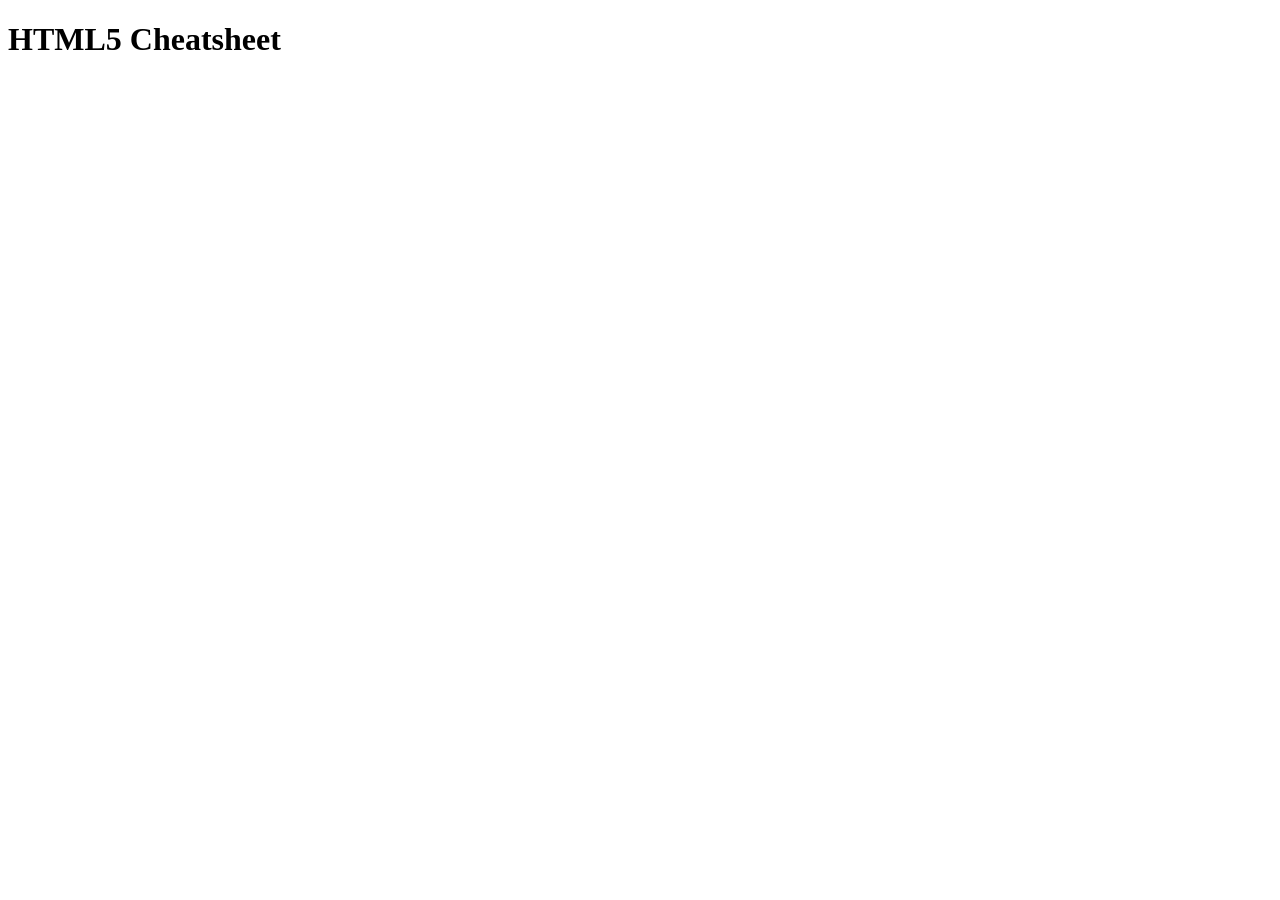
==== cheatsheet/index.html @ ce790816 "Added cheatsheet" ====
<!DOCTYPE html>
<html lang="en">
<head>
    <meta charset="UTF-8">
    <meta name="viewport" content="width=device-width, initial-scale=1.0">
    <title>HTML5 Cheatsheet</title>
</head>
<body>
    <h1>HTML5 Cheatsheet</h1>
</body>
</html>
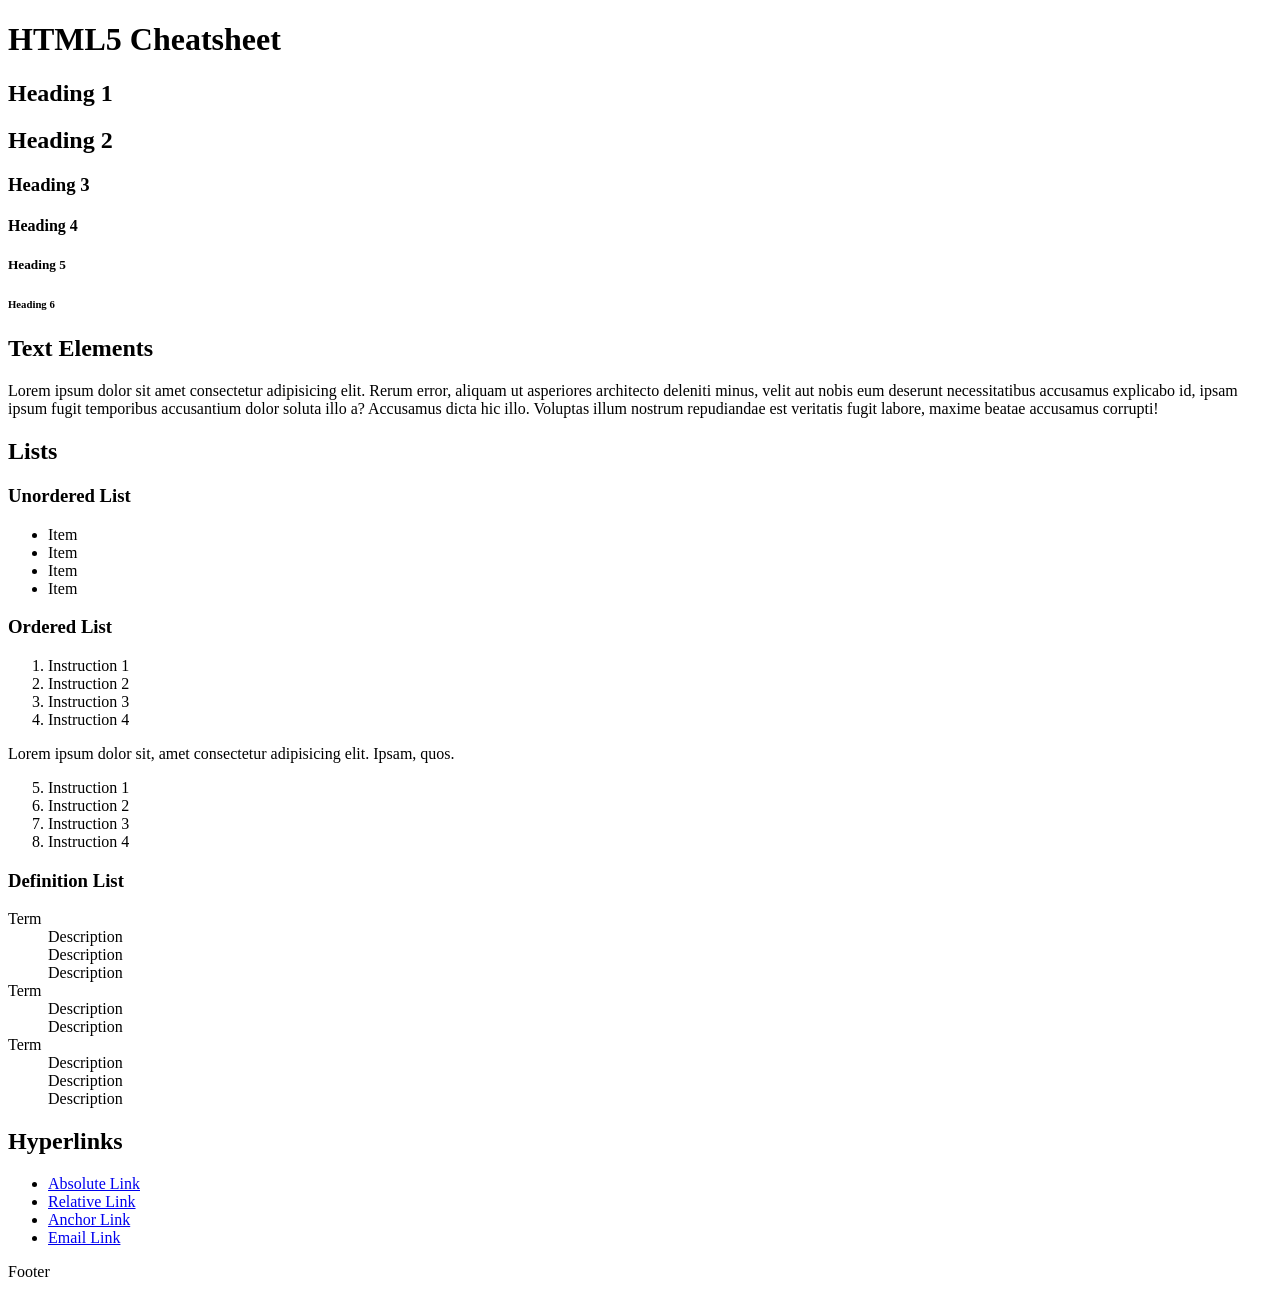
==== commit e019d65e: "Worked on HTML Cheatsheet" ====
--- a/cheatsheet/index.html
+++ b/cheatsheet/index.html
@@ -6,6 +6,75 @@
     <title>HTML5 Cheatsheet</title>
 </head>
 <body>
-    <h1>HTML5 Cheatsheet</h1>
+    <header class="primary">
+        <h1>HTML5 Cheatsheet</h1>
+    </header>
+    <section id="headings">
+        <h1>Heading 1</h1>
+        <h2>Heading 2</h2>
+        <h3>Heading 3</h3>
+        <h4>Heading 4</h4>
+        <h5>Heading 5</h5>
+        <h6>Heading 6</h6>
+    </section>
+    <section id="text-elements">
+        <h2>Text Elements</h2>
+        <p>Lorem ipsum dolor sit amet consectetur adipisicing elit. Rerum error, aliquam ut asperiores architecto deleniti minus, velit aut nobis eum deserunt necessitatibus accusamus explicabo id, ipsam ipsum fugit temporibus accusantium dolor soluta illo a? Accusamus dicta hic illo. Voluptas illum nostrum repudiandae est veritatis fugit labore, maxime beatae accusamus corrupti!</p>
+    </section>
+    <section id="lists">
+        <h2>Lists</h2>
+        <h3>Unordered List</h3>
+        <ul>
+         <li>Item</li>
+         <li>Item</li>
+         <li>Item</li>
+         <li>Item</li>
+        </ul>
+        <h3>Ordered List</h3>
+        <ol>
+            <li>Instruction 1</li>
+            <li>Instruction 2</li>
+            <li>Instruction 3</li>
+            <li>Instruction 4</li>
+        </ol>
+        <p>Lorem ipsum dolor sit, amet consectetur adipisicing elit. Ipsam, quos.</p>
+        <!-- Start Attribute controls list count-->
+        <ol start="5">
+            <li>Instruction 1</li>
+            <li>Instruction 2</li>
+            <li>Instruction 3</li>
+            <li>Instruction 4</li>
+        </ol>
+        <h3>Definition List</h3>
+        <dl>
+            <dt>Term</dt>
+            <dd>Description</dd>
+            <dd>Description</dd>
+            <dd>Description</dd>
+            <dt>Term</dt>
+            <dd>Description</dd>
+            <dd>Description</dd>
+            <dt>Term</dt>
+            <dd>Description</dd>
+            <dd>Description</dd>
+            <dd>Description</dd>
+        </dl>
+    </section>
+    <section id="hyperlinks">
+        <h2>Hyperlinks</h2>
+        <ul>
+            <li><a href="https://ualr.edu" target="_blank">Absolute Link</a></li>
+            <li><a href="../index.html">Relative Link</a></li>
+            <li><a href="#top">Anchor Link</a></li>
+            <li><a href="mailto:email@email.com">Email Link</a></li>
+        </ul>
+    </section>
+
+
+
+
+    <footer class="primary">
+        Footer
+    </footer>
 </body>
 </html>
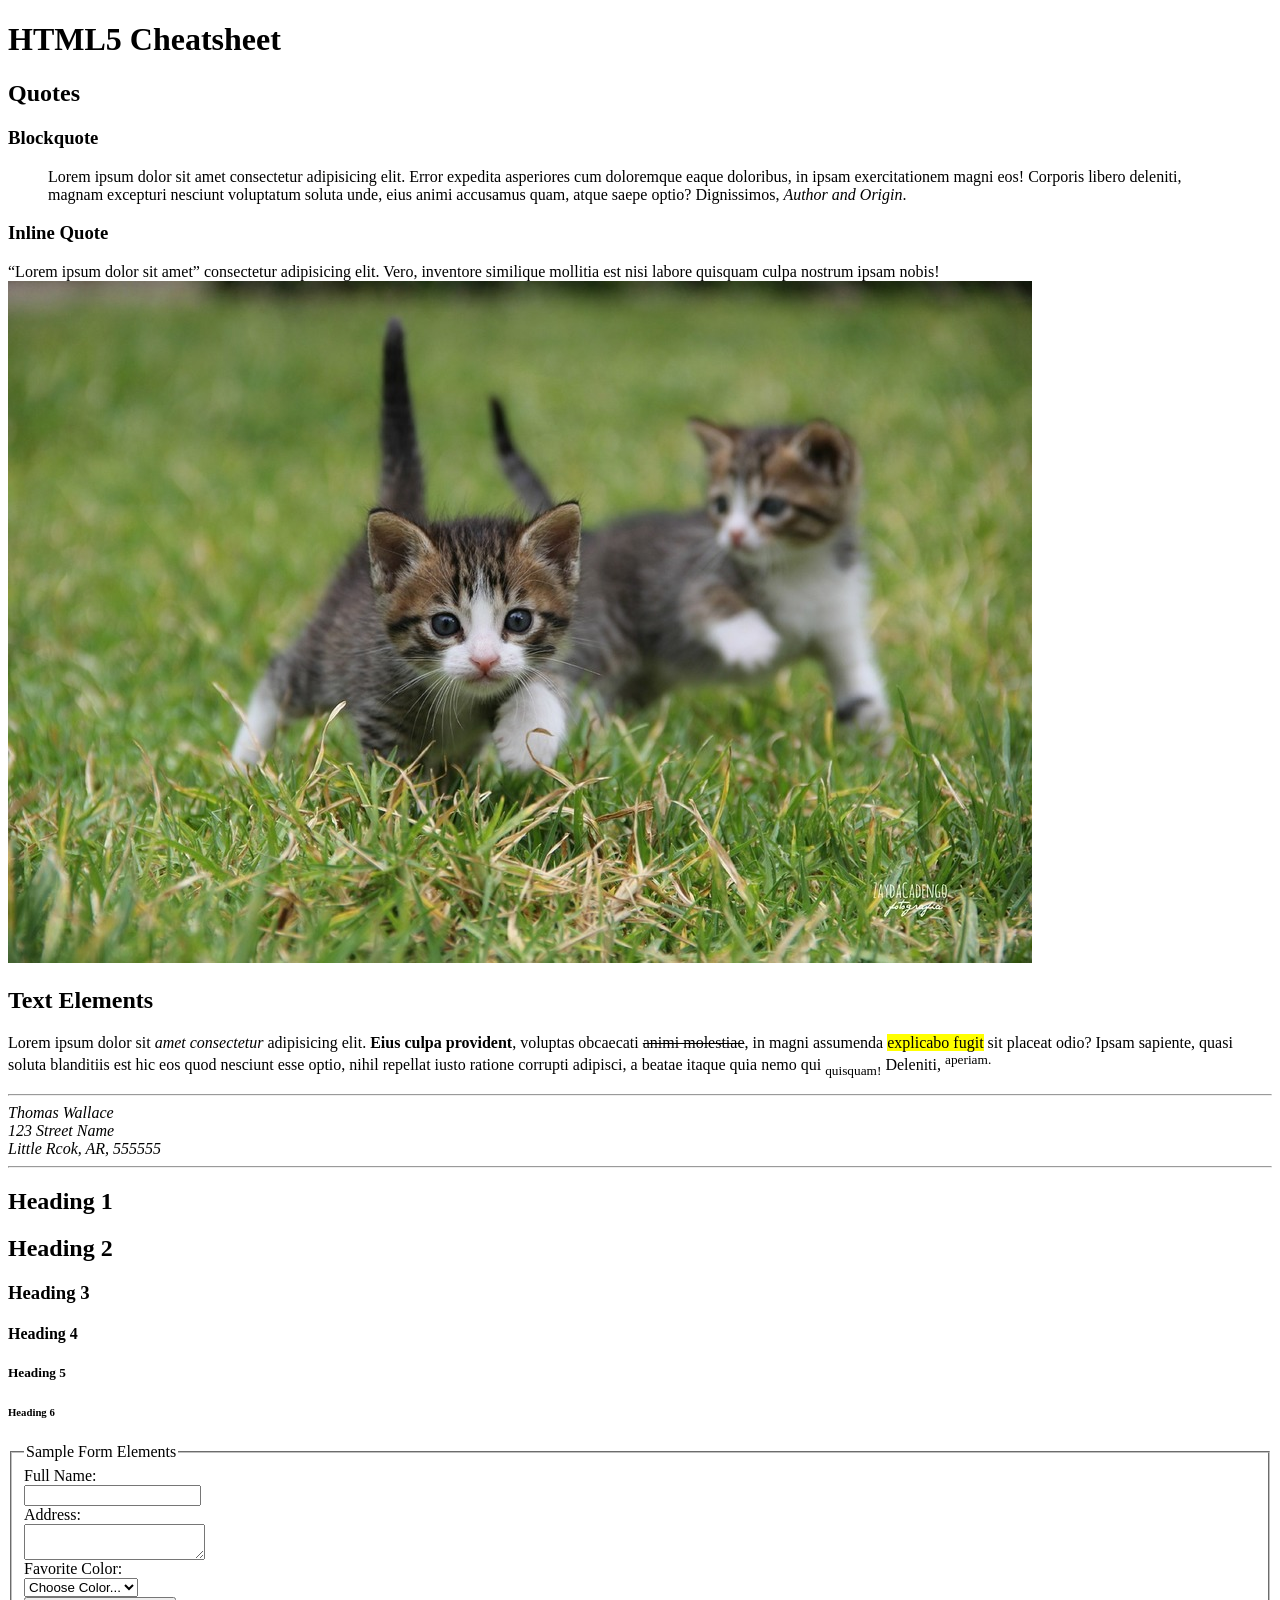
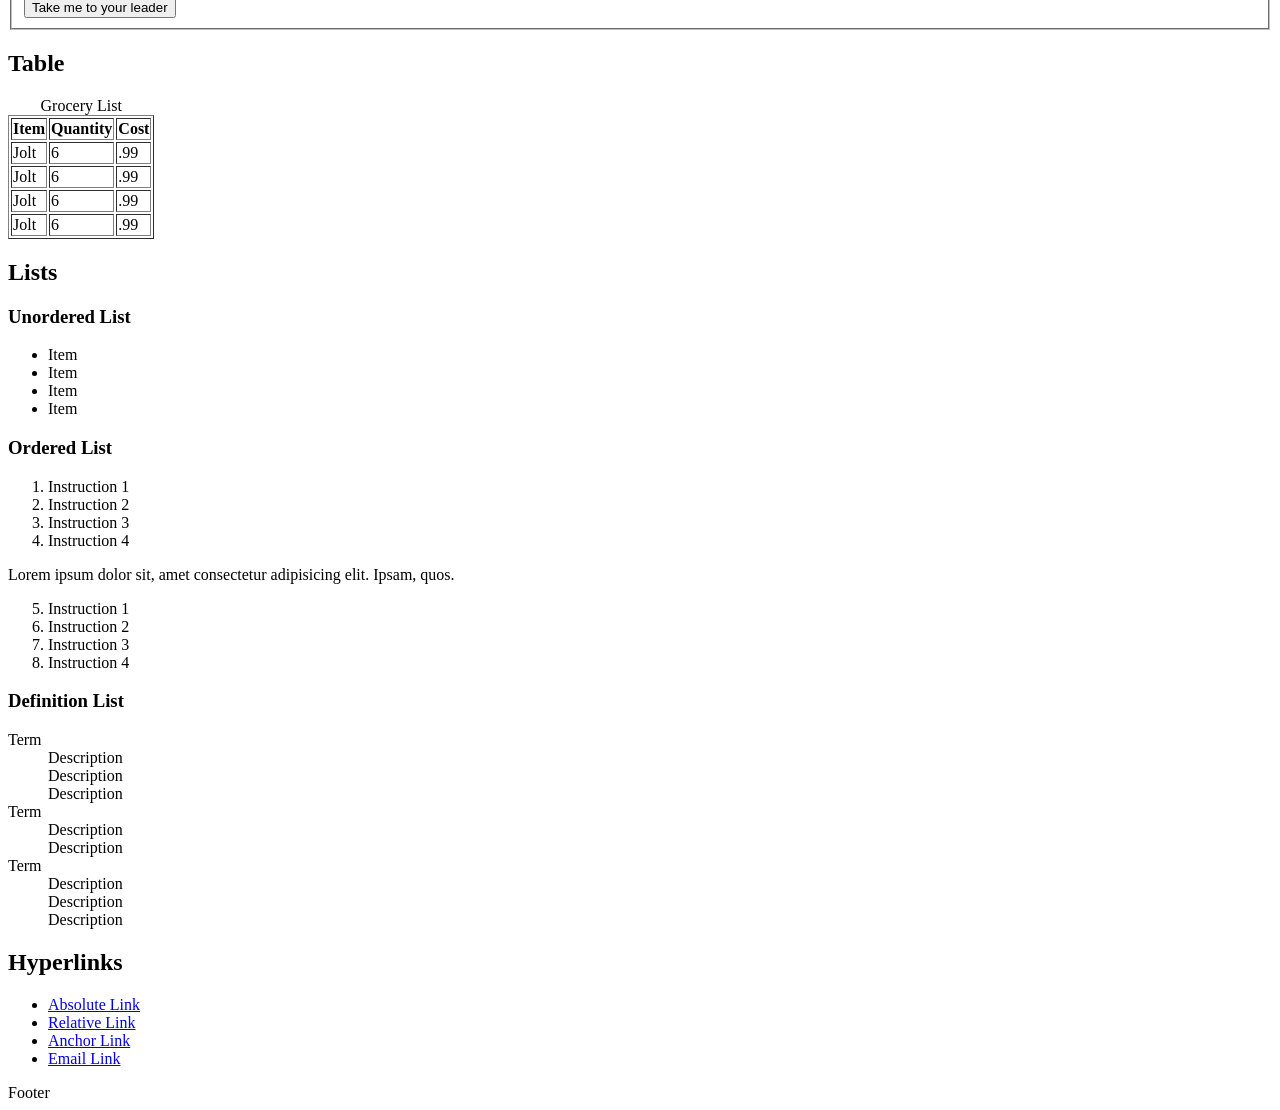
==== commit a8d0ac44: "Added CSS Demo" ====
--- a/cheatsheet/index.html
+++ b/cheatsheet/index.html
@@ -4,11 +4,38 @@
     <meta charset="UTF-8">
     <meta name="viewport" content="width=device-width, initial-scale=1.0">
     <title>HTML5 Cheatsheet</title>
+    <style>
+input, label, textarea{
+    display: block;
+}
+    </style>
 </head>
 <body>
     <header class="primary">
         <h1>HTML5 Cheatsheet</h1>
     </header>
+  <section id="quote">
+    <h2>Quotes</h2>
+    <h3>Blockquote</h3>
+    <blockquote>Lorem ipsum dolor sit amet consectetur adipisicing elit. Error expedita asperiores cum doloremque eaque doloribus, in ipsam exercitationem magni eos! Corporis libero deleniti, magnam excepturi nesciunt voluptatum soluta unde, eius animi accusamus quam, atque saepe optio? Dignissimos, <cite>Author and Origin</cite>.</blockquote>
+    <h3>Inline Quote</h3>
+    <q>Lorem ipsum dolor sit amet</q> consectetur adipisicing elit. Vero, inventore similique mollitia est nisi labore quisquam culpa nostrum ipsam nobis!
+  </section>
+  <section id="images">
+    <img src="assets/img/cats.jpg" alt="Kittens Running through field" />
+  </section>
+  
+      <section id="text-elements">
+        <h2>Text Elements</h2>
+        <p>Lorem ipsum dolor sit <em>amet consectetur</em> adipisicing elit. <strong>Eius culpa provident</strong>, voluptas obcaecati <del>animi molestiae</del>, in magni assumenda <mark>explicabo fugit</mark> sit placeat odio? Ipsam sapiente, quasi soluta blanditiis est hic eos quod nesciunt esse optio, nihil repellat iusto ratione corrupti adipisci, a beatae itaque quia nemo qui <sub>quisquam!</sub> Deleniti, <sup>aperiam.</sup></p>
+        <hr />
+        <address>
+          Thomas Wallace</br>
+          123 Street Name</br>
+          Little Rcok, AR, 555555
+        </address>
+        <hr />
+    </section>
     <section id="headings">
         <h1>Heading 1</h1>
         <h2>Heading 2</h2>
@@ -17,10 +44,58 @@
         <h5>Heading 5</h5>
         <h6>Heading 6</h6>
     </section>
-    <section id="text-elements">
-        <h2>Text Elements</h2>
-        <p>Lorem ipsum dolor sit amet consectetur adipisicing elit. Rerum error, aliquam ut asperiores architecto deleniti minus, velit aut nobis eum deserunt necessitatibus accusamus explicabo id, ipsam ipsum fugit temporibus accusantium dolor soluta illo a? Accusamus dicta hic illo. Voluptas illum nostrum repudiandae est veritatis fugit labore, maxime beatae accusamus corrupti!</p>
+    <section id="forms">
+      <form action="processing-script.php" method="get">
+        <fieldset>
+            <legend>Sample Form Elements</legend>
+            <label for="fullname">Full Name:</label>
+            <input type="text" id="fullname" name="fullname" />
+            <label for="address">Address:</label>
+            <textarea id="address" name="address"></textarea>
+          <label for="color">Favorite Color:</label>
+            <select id="color" name="color">
+              <option value="R">Red</option>
+              <option value="G">Green</option>
+              <option value="B">Blue</option>
+              <option value="-" selected>Choose Color...</option>
+            </select>
+          <input type="submit" value="Take me to your leader"/>
+        </fieldset>
+      </form>
     </section>
+    <section id="table">
+        <h2>Table</h2>
+        <!-- Remove Border Attribute once you have added CSS -->
+        <table border="1">
+            <caption>Grocery List</caption>
+            <tr>
+                <th scope="col">Item</th>
+                <th scope="col">Quantity</th>
+                <th scope="col">Cost</th>
+            </tr>
+            <tr>
+                <td>Jolt</td>
+                <td>6</td>
+                <td>.99</td>
+            </tr>
+            <tr>
+                <td>Jolt</td>
+                <td>6</td>
+                <td>.99</td>
+            </tr>            
+            <tr>
+                <td>Jolt</td>
+                <td>6</td>
+                <td>.99</td>
+            </tr>            
+            <tr>
+                <td>Jolt</td>
+                <td>6</td>
+                <td>.99</td>
+            </tr>
+        </table>
+    </section>
+
     <section id="lists">
         <h2>Lists</h2>
         <h3>Unordered List</h3>
@@ -69,6 +144,7 @@
             <li><a href="mailto:email@email.com">Email Link</a></li>
         </ul>
     </section>
+    
 
 
 
